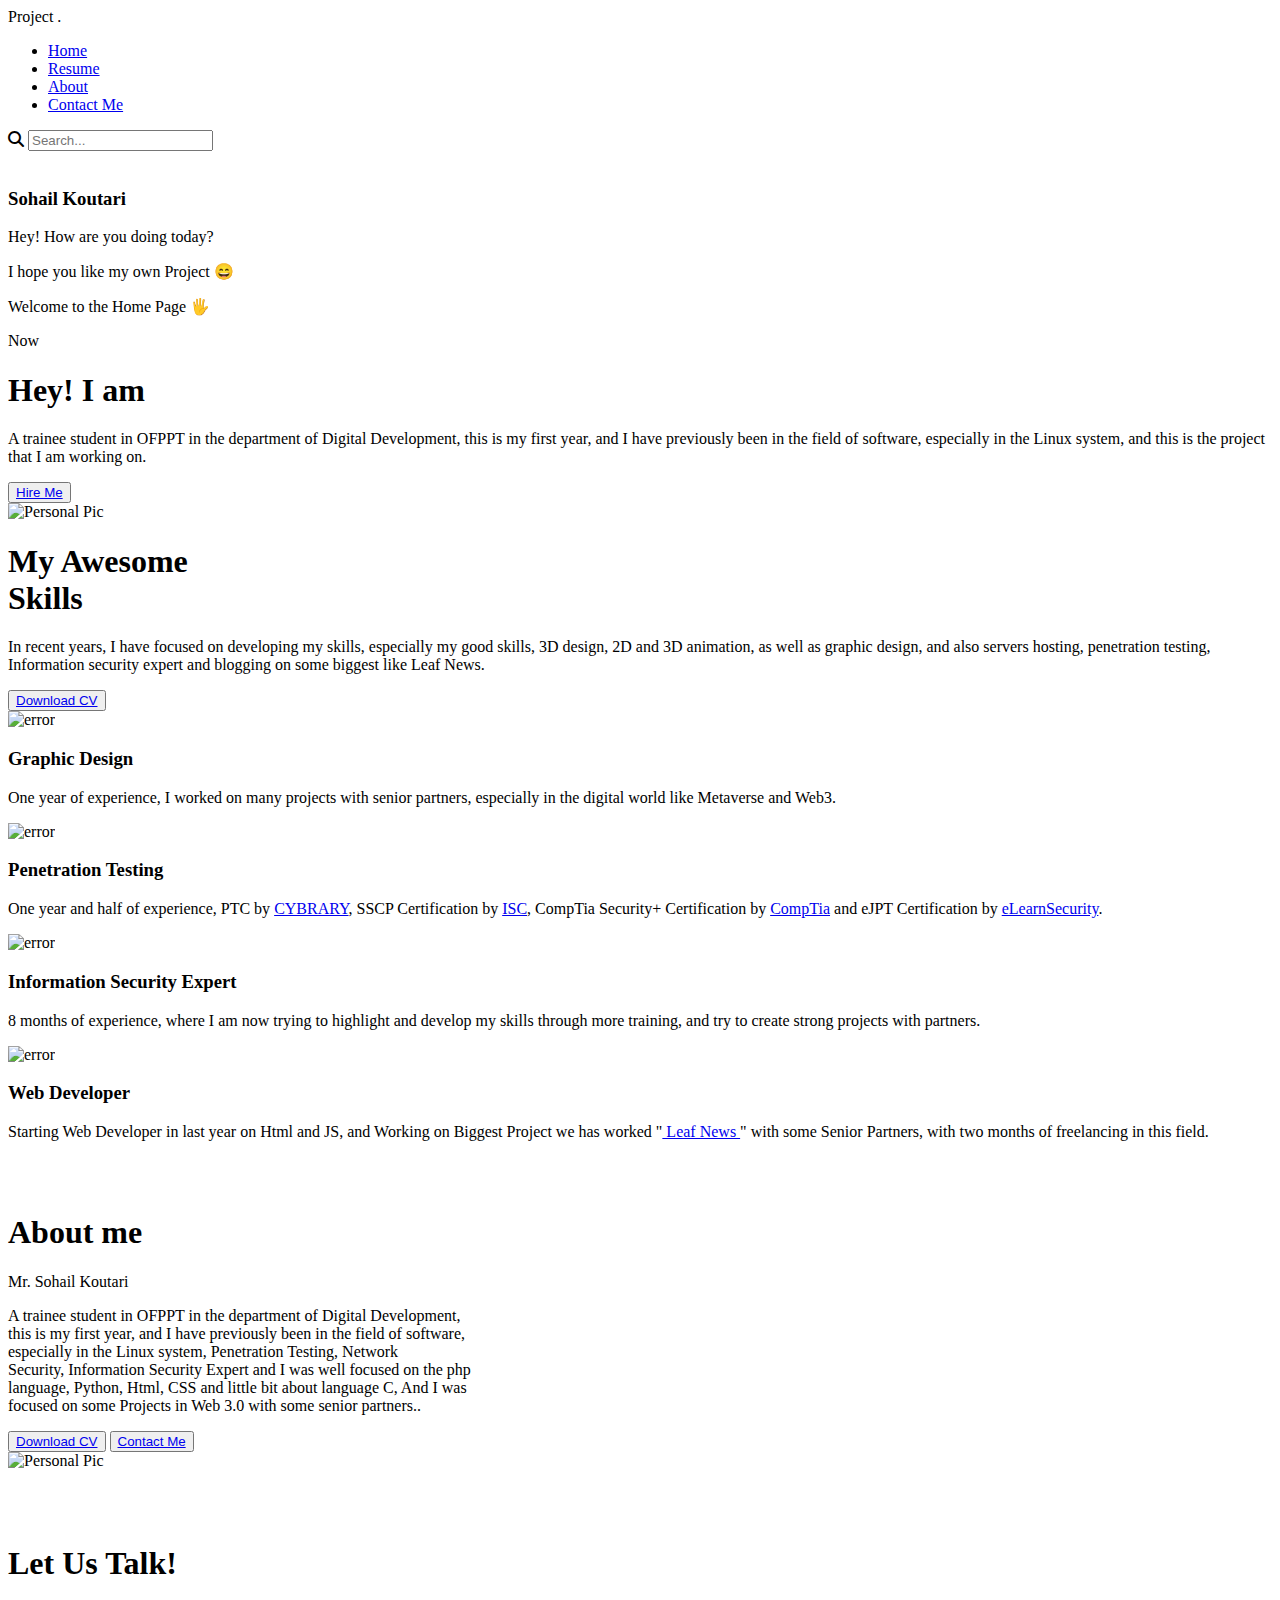
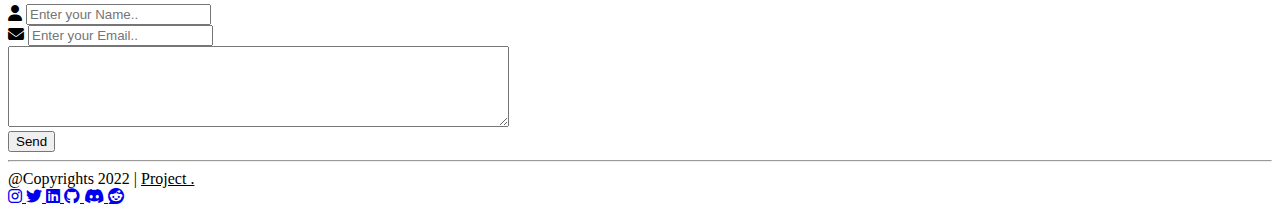
==== index.html @ 2bd04d8b "Add files via upload" ====
<!DOCTYPE html>
<html lang="en">
  <head>
    <meta charset="UTF-8" />
    <meta http-equiv="X-UA-Compatible" content="IE=edge" />
    <meta name="viewport" content="width=device-width, initial-scale=1">
    <title>Project by S.Koutari</title>
    <link rel="stylesheet" href="./style.css" />
    <link
      rel="stylesheet"
      href="https://cdnjs.cloudflare.com/ajax/libs/font-awesome/6.1.2/css/all.min.css"/>
      <link rel="shortcut icon" href="./favicon/favicon.ico" type="image/x-icon">
  </head>
  <body>
    <div class="container">
      <header class="flex">
        <div class="logo">Project <span>.</span></div>
        <nav>
          <!--Menu-->
          <ul class="flex">
            <li><a href="./">Home</a></li>
            <li><a href="./Resume.html">Resume</a></li>
            <li><a href="./About_.html">About</a></li>
            <li><a href="./contact.html">Contact Me</a></li>
          </ul>
          <!--Search Bare-->
          <div id="search" class="flex">
            <i class="fa-solid fa-magnifying-glass"></i>
            <input type="text" name="" id="" placeholder="Search..." />
          </div>
        </nav>
      </header>
      <!---Message--->
      <div class="banner">
        <div class="images">
            <img src="./popup message/messages.png" alt="" class="app" />
        </div>
        <div class="info">
            <h3 class="title">Sohail Koutari</h3>
            <p class="message">Hey! How are you doing today?</p>
            <p class="message">I hope you like my own Project &#128516</p>
            <p class="message">Welcome to the Home Page &#128400</p>
        </div>
        <span class="timestamp">Now</span>
    </div>
    <!--Name and 1st Simple Definition Pers-->
      <div class="main flex">
        <div class="main-one">
          <h1>Hey! I am</h1>
          <span class="auto"></span>
          <p>
            A trainee student in OFPPT in the department of Digital Development, this is my first year, and 
            I have previously been in the field of software, especially in the Linux system, and 
            this is the project that I am working on.
          </p>
          <button><a href="mailto:mirocairo15@gmail.com"> Hire Me</a></button>
        </div>
        <div class="main-two">
          <img src="./Images/#.png" alt="Personal Pic" />
        </div>
      </div>
      <!--Projects & Skills-->
      <section class="projects" id="project">
        <h1>My Awesome <br /><span>Skills</span></h1>
        <p>
            In recent years, I have focused on developing my skills, especially my good skills, 
          3D design, 2D and 3D animation, as well as graphic design, and also servers hosting, 
          penetration testing, Information security expert and blogging on some biggest like Leaf News.
        </p>
        <button class="button"><a href="./Resume _ Project..pdf" download> Download CV</a></button> 
        <div class="projects-div flex div-1">
          <img src="./Images/Projects/5.png" alt="error" />
          <h3>Graphic Design</h3>
          <p>
            One year of experience, I worked on many projects with senior partners, 
            especially in the digital world like Metaverse and Web3.
          </p>
       
        </div>
        <div class="projects-div flex div-2">
          <img src="./Images/Projects/6.png" alt="error" />
          <h3>Penetration Testing</h3>
          <p>
            One year and half of experience, 
            PTC by <a href="https://app.cybrary.it/">CYBRARY</a>, 
            SSCP Certification by <a href="https://www.isc2.org/">ISC</a>, CompTia Security+ 
            Certification by <a href="https://www.comptia.org/">CompTia</a> and eJPT Certification by 
            <a href="https://elearnsecurity.com/">eLearnSecurity</a>.
          </p>
     
        </div>
        <div class="projects-div flex div-3">
          <img src="./Images/Projects/2.png" alt="error" />
          <h3>Information Security Expert</h3>
          <p>
            8 months of experience, where I am now trying to highlight and develop my skills through more 
            training, and try to create strong projects with partners.
          </p>
        
        </div>
        <div class="projects-div flex div-4">
          <img src="./Images/Projects/7.png" alt="error" />
          <h3>Web Developer</h3>
          <p>
            Starting Web Developer in last year on Html and JS, and Working
            on Biggest Project we has worked "<a href="https://leafnewss.com/"> Leaf News </a>" with some 
            Senior Partners, with two months of freelancing in this field.
          </p>
         
        </div>
      </section>
      <br /><br />
      <!--Name and 2nd Simple Definition Pers-->
      <section class="about flex" id="about">
        <div class="about-one">
          <h1>About me</h1>
          <span>Mr. Sohail Koutari</span>
          <p>
            A trainee student in OFPPT in the department of Digital Development,<br> this is my first year, and 
            I have previously been in the field of software,<br> especially in the Linux system, Penetration Testing,
            Network <br> Security, Information Security Expert and I was well focused on the php <br> language, Python, Html, 
            CSS and little bit about language C, And I was<br> focused on some Projects in Web 3.0 with some senior partners..</p>
          <div class="btns">
            <button> <a href="./Resume _ Project..pdf" download>Download CV</a></button>
            <button><a href="./contact.html">Contact Me</a></button>
          </div>
        </div>
        <div class="about-two">
          <img src="./Images/About/#.png" alt="Personal Pic" />
        </div>
      </section>
      <br /><br /><br />
      <section class="contact" id="contact">
        <h1>Let Us <span>Talk!</span></h1>
        <div class="box flex">
          <div>
            <i class="fa-solid fa-user"></i>
            <input type="text" placeholder="Enter your Name.." />
          </div>
          <div>
            <i class="fa-solid fa-envelope"></i>
            <input type="email" placeholder="Enter your Email.." />
          </div>
          <span class="bi bi-textarea"></span>
          <textarea name="" id="" cols="60" rows="5" placeholder="Enter your Message here....">
          </textarea>
          <div>
            <input type="submit" class="send" value="Send" />
          </div>
        </div>
      </section><hr>
      <footer class="flex" id="footer">
        <div class="copy">@Copyrights 2022 | <a href="./" style="color: black;"> Project .</a></div>
    <!--Social Media -Icons-->    
        <div class="icons">
          <a href="https://www.instagram.com/aroscki/" class="icon icon--instagram">
            <i class="fa-brands fa-instagram"></i>
          </a>
          <a href="https://twitter.com/arosck1" class="icon icon--twitter">
            <i class="fa-brands fa-twitter"></i>
          </a>
          <a href="https://www.linkedin.com/in/sohail-koutari-53bb9220a" class="icon icon--linkedin">
            <i class="fa-brands fa-linkedin"></i>
          </a>
          <a href="https://github.com/REBLOX01" class="icon icon--github">
            <i class="fa-brands fa-github"></i>
          </a>
          <a href="https://discord.gg/3PB9S9HY" class="icon icon--discord">
            <i class="fa-brands fa-discord"></i>
          </a>
          <a href="https://www.reddit.com/user/Agreeable_Asparagus3" class="icon icon--reddit">
            <i class="fa-brands fa-reddit"></i>
          </a>
        </div>
      </footer>
    </div>
    <!--Holder Typing's Animation-->
    <script src="https://cdn.jsdelivr.net/npm/typed.js@2.0.12"></script>
    <script>
      var typed = new Typed(".auto", {
        strings: ["Sohail Koutari", "OFPPT Trainee", "Web Developer", "Mark. Manager",
        "Gra. Designer", " 3D Artist", "Inf. Security Exp", "Pen. Tester"],
        typeSpeed: 80,
        backSpeed: 82,
        loop: true,
      });
    </script>
  </body>
</html>
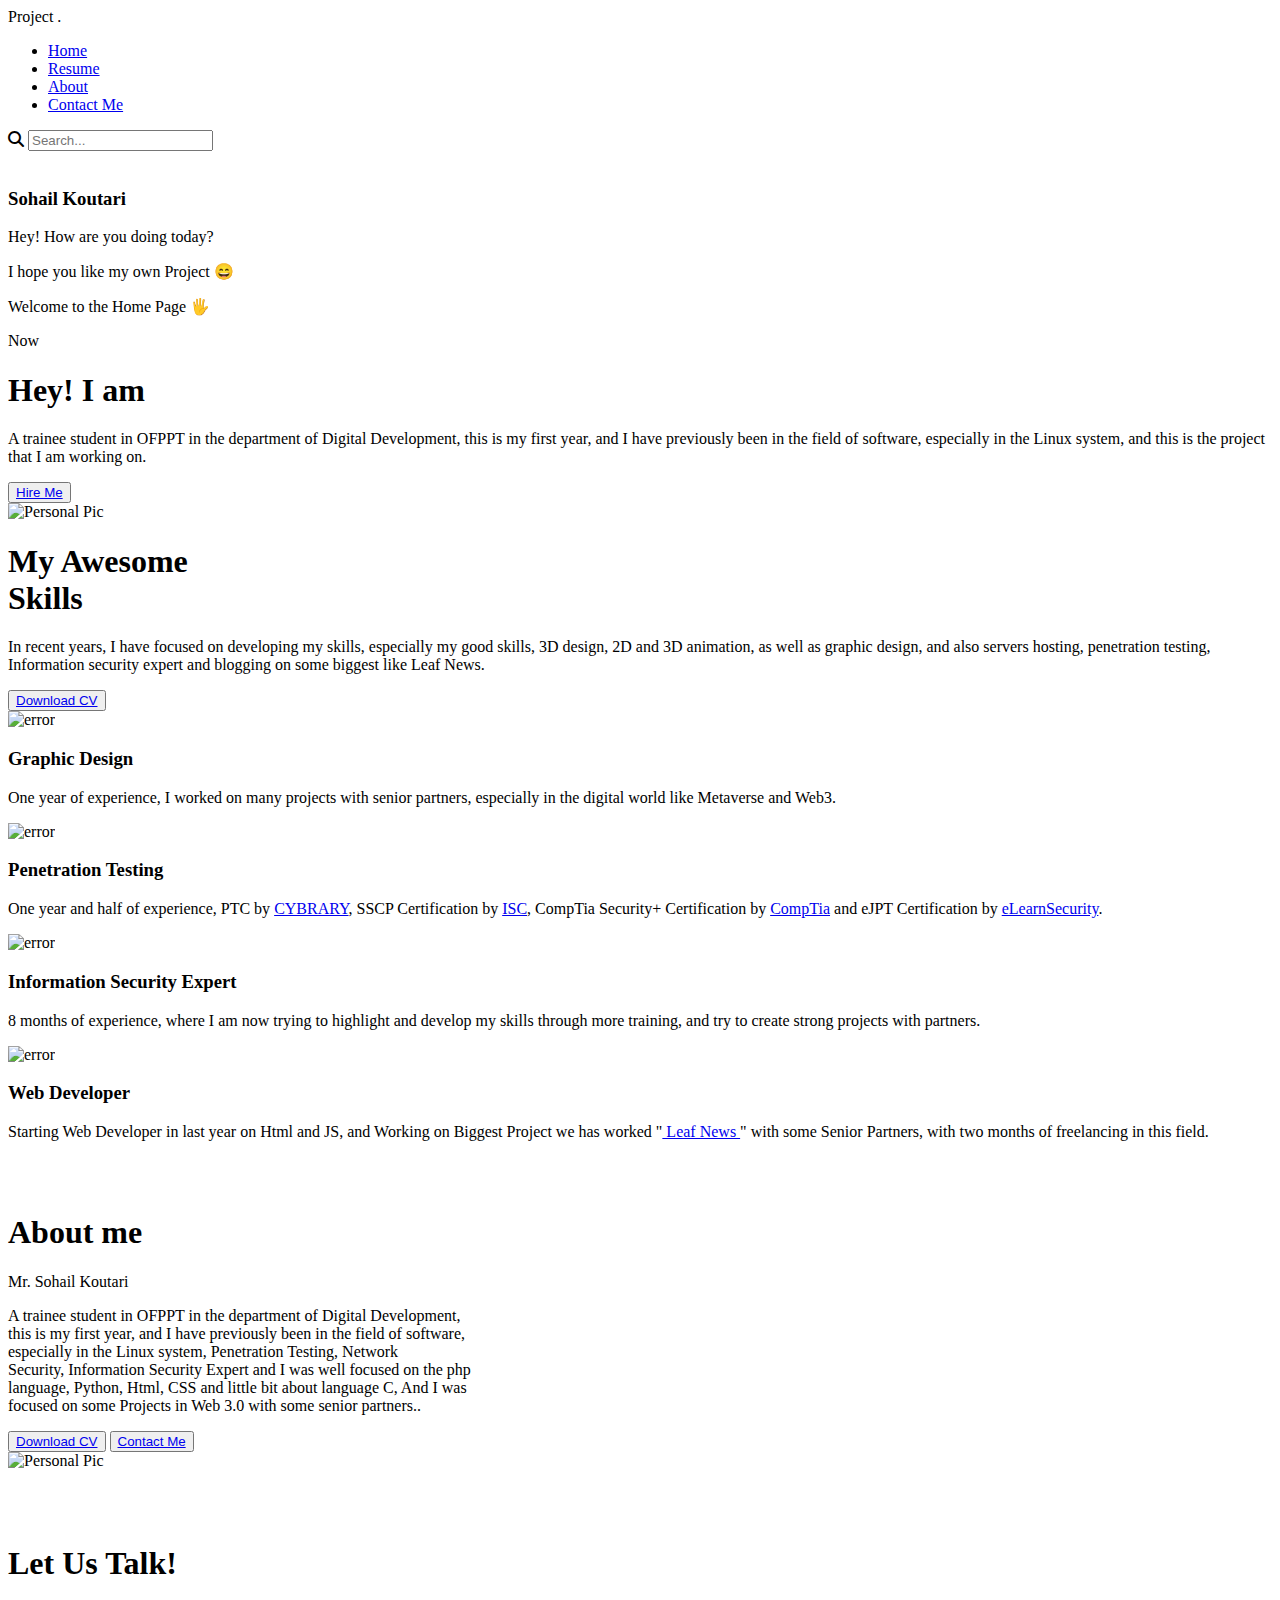
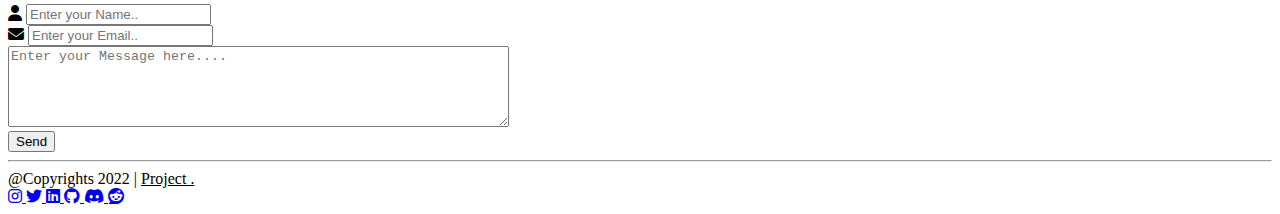
==== commit c085c6e4: "Update index.html" ====
--- a/index.html
+++ b/index.html
@@ -82,10 +82,10 @@
           <h3>Penetration Testing</h3>
           <p>
             One year and half of experience, 
-            PTC by <a href="https://app.cybrary.it/">CYBRARY</a>, 
-            SSCP Certification by <a href="https://www.isc2.org/">ISC</a>, CompTia Security+ 
-            Certification by <a href="https://www.comptia.org/">CompTia</a> and eJPT Certification by 
-            <a href="https://elearnsecurity.com/">eLearnSecurity</a>.
+            PTC by <a href="https://app.cybrary.it/" target="_blank">CYBRARY</a>, 
+            SSCP Certification by <a href="https://www.isc2.org/" target="_blank">ISC</a>, CompTia Security+ 
+            Certification by <a href="https://www.comptia.org/" target="_blank">CompTia</a> and eJPT Certification by 
+            <a href="https://elearnsecurity.com/" target="_blank">eLearnSecurity</a>.
           </p>
      
         </div>
@@ -103,7 +103,7 @@
           <h3>Web Developer</h3>
           <p>
             Starting Web Developer in last year on Html and JS, and Working
-            on Biggest Project we has worked "<a href="https://leafnewss.com/"> Leaf News </a>" with some 
+            on Biggest Project we has worked "<a href="https://leafnewss.com/" target="_blank"> Leaf News </a>" with some 
             Senior Partners, with two months of freelancing in this field.
           </p>
          
@@ -142,8 +142,7 @@
             <input type="email" placeholder="Enter your Email.." />
           </div>
           <span class="bi bi-textarea"></span>
-          <textarea name="" id="" cols="60" rows="5" placeholder="Enter your Message here....">
-          </textarea>
+          <textarea name="" id="" cols="60" rows="5" placeholder="Enter your Message here...."></textarea>
           <div>
             <input type="submit" class="send" value="Send" />
           </div>
@@ -153,22 +152,22 @@
         <div class="copy">@Copyrights 2022 | <a href="./" style="color: black;"> Project .</a></div>
     <!--Social Media -Icons-->    
         <div class="icons">
-          <a href="https://www.instagram.com/aroscki/" class="icon icon--instagram">
+          <a href="https://www.instagram.com/aroscki/" class="icon icon--instagram" target="_blank">
             <i class="fa-brands fa-instagram"></i>
           </a>
-          <a href="https://twitter.com/arosck1" class="icon icon--twitter">
+          <a href="https://twitter.com/arosck1" class="icon icon--twitter" target="_blank">
             <i class="fa-brands fa-twitter"></i>
           </a>
-          <a href="https://www.linkedin.com/in/sohail-koutari-53bb9220a" class="icon icon--linkedin">
+          <a href="https://www.linkedin.com/in/sohail-koutari-53bb9220a" class="icon icon--linkedin" target="_blank">
             <i class="fa-brands fa-linkedin"></i>
           </a>
-          <a href="https://github.com/REBLOX01" class="icon icon--github">
+          <a href="https://github.com/REBLOX01" class="icon icon--github" target="_blank">
             <i class="fa-brands fa-github"></i>
           </a>
-          <a href="https://discord.gg/3PB9S9HY" class="icon icon--discord">
+          <a href="https://discord.gg/3PB9S9HY" class="icon icon--discord" target="_blank">
             <i class="fa-brands fa-discord"></i>
           </a>
-          <a href="https://www.reddit.com/user/Agreeable_Asparagus3" class="icon icon--reddit">
+          <a href="https://www.reddit.com/user/Agreeable_Asparagus3" class="icon icon--reddit" target="_blank">
             <i class="fa-brands fa-reddit"></i>
           </a>
         </div>
@@ -186,4 +185,4 @@
       });
     </script>
   </body>
-</html>+</html>
